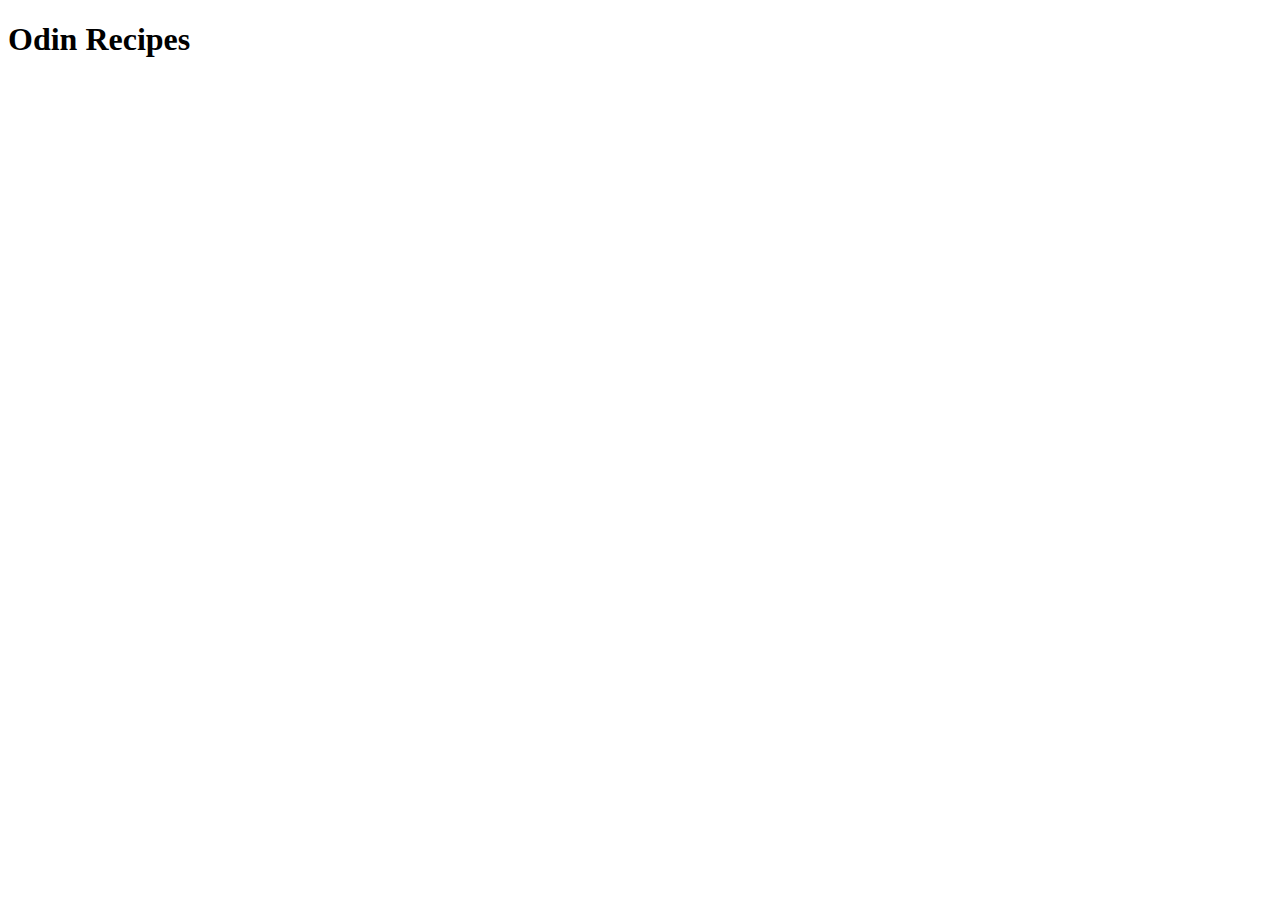
==== index.html @ 704f5ed6 "Iteration 1: Initial Structure" ====
<!DOCTYPE html>
<html lang="en">
<head>
    <meta charset="UTF-8">
    <meta http-equiv="X-UA-Compatible" content="IE=edge">
    <meta name="viewport" content="width=device-width, initial-scale=1.0">
    <title>Document</title>
</head>
<body>
    <h1>Odin Recipes</h1>
</body>
</html>
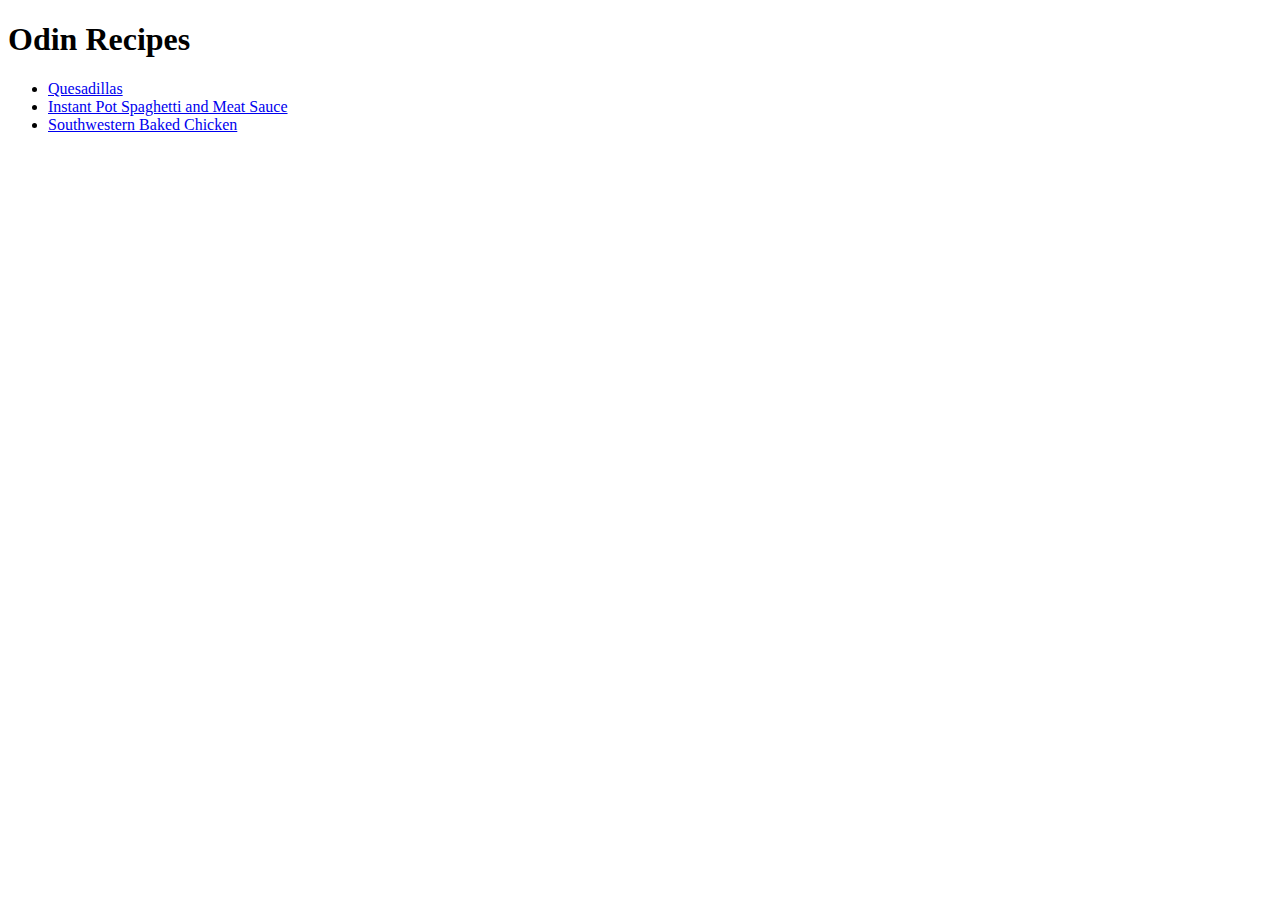
==== commit d250a212: "Iteration 4: Add More Recipes" ====
--- a/index.html
+++ b/index.html
@@ -8,5 +8,10 @@
 </head>
 <body>
     <h1>Odin Recipes</h1>
+    <ul>
+        <li><a href="./recipes/quesadillas.html">Quesadillas</a></li>
+        <li><a href="./recipes/instant-pot-spaghetti.html">Instant Pot Spaghetti and Meat Sauce</a></li>
+        <li><a href="./recipes/southwestern-baked-chicken.html">Southwestern Baked Chicken</a></li>
+    </ul>
 </body>
 </html>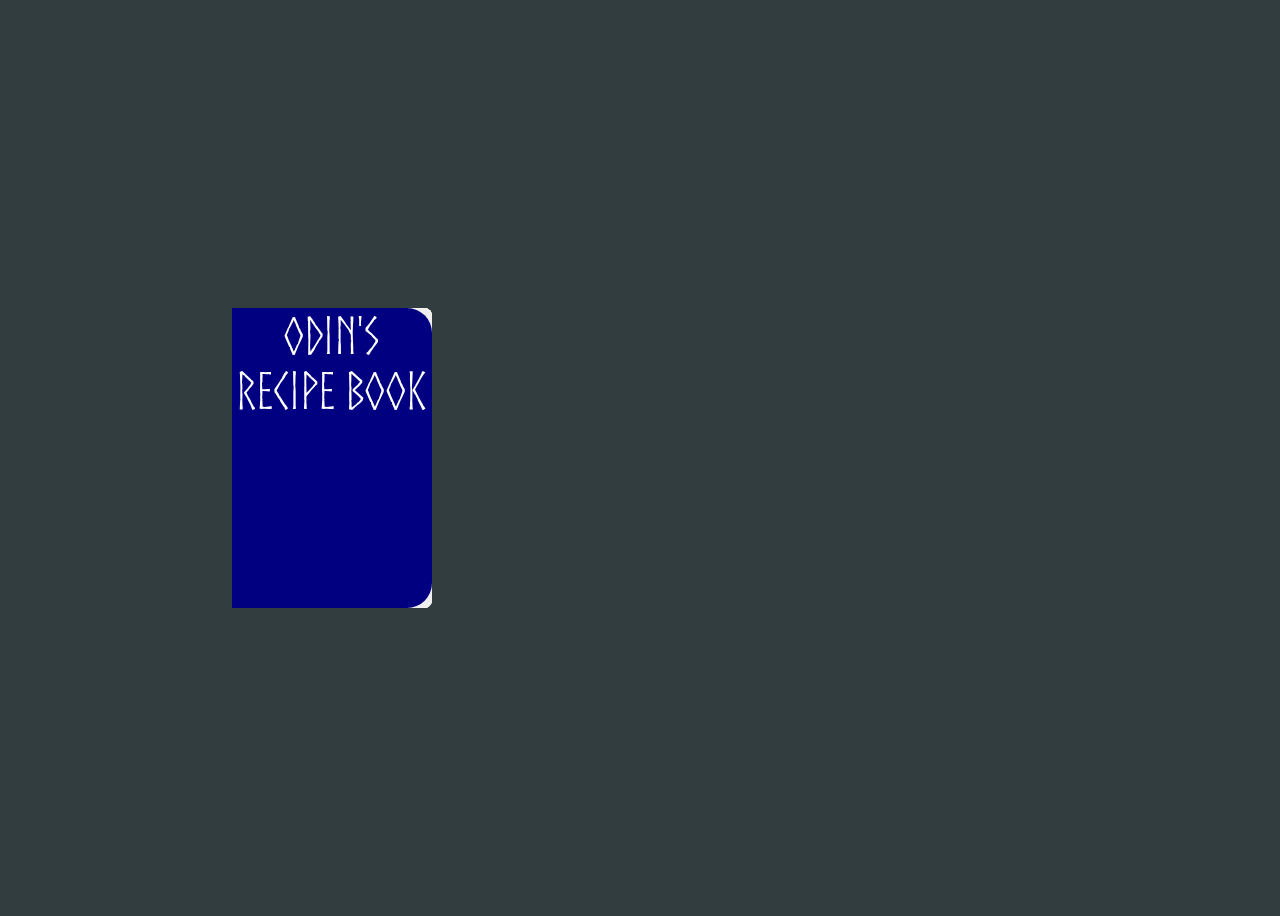
==== commit c3044b62: "Chunk of updates" ====
--- a/index.html
+++ b/index.html
@@ -4,14 +4,29 @@
     <meta charset="UTF-8">
     <meta http-equiv="X-UA-Compatible" content="IE=edge">
     <meta name="viewport" content="width=device-width, initial-scale=1.0">
-    <title>Document</title>
+    <link rel="stylesheet" href="style.css">
+    <script src="myScript.js"></script>
+    <title>Odin's Recipe Book</title>
 </head>
 <body>
+<!-- Special THX to @dhanishgajjar from codepen.io for animated book code below -->    
+    <div class="book" onclick="bookclick2('hide')">
+        <div class="back"></div>
+        <div class="page6"></div>
+        <div class="page5"><img class="clicker" src="./images/click.png"></div>
+        <div class="page4"></div>
+        <div class="page3"></div>
+        <div class="page2"></div>
+        <div class="page1"></div>
+        <div class="front">Odin's Recipe Book</div>
+      </div>
+<!-- Special THX to @dhanishgajjar from codepen.io for animated book code above -->    
+
     <h1>Odin Recipes</h1>
-    <ul>
-        <li><a href="./recipes/quesadillas.html">Quesadillas</a></li>
-        <li><a href="./recipes/instant-pot-spaghetti.html">Instant Pot Spaghetti and Meat Sauce</a></li>
-        <li><a href="./recipes/southwestern-baked-chicken.html">Southwestern Baked Chicken</a></li>
-    </ul>
+        <div id="hide">
+            <p><a href="./recipes/quesadillas.html" class="link">Quesadillas</a></p>
+            <p><a href="./recipes/instant-pot-spaghetti.html" class="link">Instant Pot Spaghetti and Meat Sauce</a></p>
+            <p><a href="./recipes/southwestern-baked-chicken.html" class="link">Southwestern Baked Chicken</a></p>
+        </div> 
 </body>
 </html>--- a/style.css
+++ b/style.css
@@ -0,0 +1,157 @@
+@font-face {
+  font-family: "Norse";
+  src: url(./fonts/Norse.otf);
+}
+
+/* Special THX to @dhanishgajjar from codepen.io for animated book code below */   
+body {
+    width: 100%;
+    height: 100vh;
+    display: flex;
+    justify-content: center;
+    align-items: center;
+    perspective: 1200px;
+    background: #323d3f;
+    color: white;
+  }
+  
+  .book {
+    float: left;
+    transform-style: preserve-3d;
+    position: relative;
+    height: 300px;
+    cursor: pointer;
+    backface-visibility: visible;
+  }
+  
+  .front, .back, .page1, .page2, .page3, .page4, .page5, .page6 {
+    transform-style: preserve-3d;
+    position: absolute;
+    width: 200px;
+    height: 100%;
+    top: 0; left: 0;
+    transform-origin: left center;
+    transition: transform .5s ease-in-out, box-shadow .35s ease-in-out;
+  }
+  
+  .front, .back {
+    background: navy;
+  }
+  
+  .front, .page1, .page3, .page5 {
+    border-bottom-right-radius: .5em;
+    border-top-right-radius: .5em;
+  }
+  
+  .back, .page2, .page4, .page6 {
+    border-bottom-right-radius: .5em;
+    border-top-right-radius: .5em;
+  }
+  
+  .page1 { 
+    background: #efefef;
+  }
+  
+  .page2 {
+    background: #efefef;
+  }
+  
+  .page3 {
+    background: #f5f5f5;
+  }
+  
+  .page4 {
+    background: #f5f5f5;
+  }
+  
+  .page5 {
+    background: #fafafa;
+    text-align: center;
+  }
+  
+  .page6 {
+    background: #fdfdfd;
+    text-align: center;
+    
+  }
+  
+  .book:hover .front {
+    transform: rotateY(-160deg) scale(1.1);
+    box-shadow: 0 1em 3em 0 rgba(0, 0, 0, .2);
+  }
+  
+  .book:hover .page1 {
+    transform: rotateY(-150deg) scale(1.1);
+    box-shadow: 0 1em 3em 0 rgba(0, 0, 0, .2);
+  }
+  
+  .book:hover .page2 {
+    transform: rotateY(-30deg) scale(1.1);
+    box-shadow: 0 1em 3em 0 rgba(0, 0, 0, .2);
+  }
+  
+  .book:hover .page3 {
+    transform: rotateY(-140deg) scale(1.1);
+    box-shadow: 0 1em 3em 0 rgba(0, 0, 0, .2);
+  }
+  
+  .book:hover .page4 {
+    transform: rotateY(-40deg) scale(1.1);
+    box-shadow: 0 1em 3em 0 rgba(0, 0, 0, .2);
+  }
+  
+  .book:hover .page5 {
+    transform: rotateY(-130deg) scale(1.1);
+    box-shadow: 0 1em 3em 0 rgba(0, 0, 0, .2);
+  }
+  
+  .book:hover .page6 {
+    transform: rotateY(-50deg) scale(1.1);
+    box-shadow: 0 1em 3em 0 rgba(0, 0, 0, .2);
+  }
+  
+  .book:hover .back {
+    transform: rotateY(-20deg) scale(1.1);
+  }
+/* Special THX to @dhanishgajjar from codepen.io for animated book code above */    
+
+
+#hide {
+  visibility: hidden;
+}
+
+.link {
+  color: white;
+  padding: 1em;
+  font-family: "Norse";
+  font-size: 45px;
+}
+
+
+.clicker {
+  vertical-align: middle;
+  max-height: 50%;
+  max-width: 50%;
+  -moz-transform: scaleX(-1);
+  -o-transform: scaleX(-1);
+  -webkit-transform: scaleX(-1);
+  transform: scaleX(-1);
+  filter: FlipH;
+  -ms-filter: "FlipH";
+}
+
+
+.front {
+  font-family: "Norse";
+  text-align: center;
+  color: white;
+  font-size: 50px;
+}
+
+.img.quesadilla, .img.spaghetti, .img.chicken {
+  height: 700px;
+  width: 800px;
+  padding: 1em;
+}
+
+
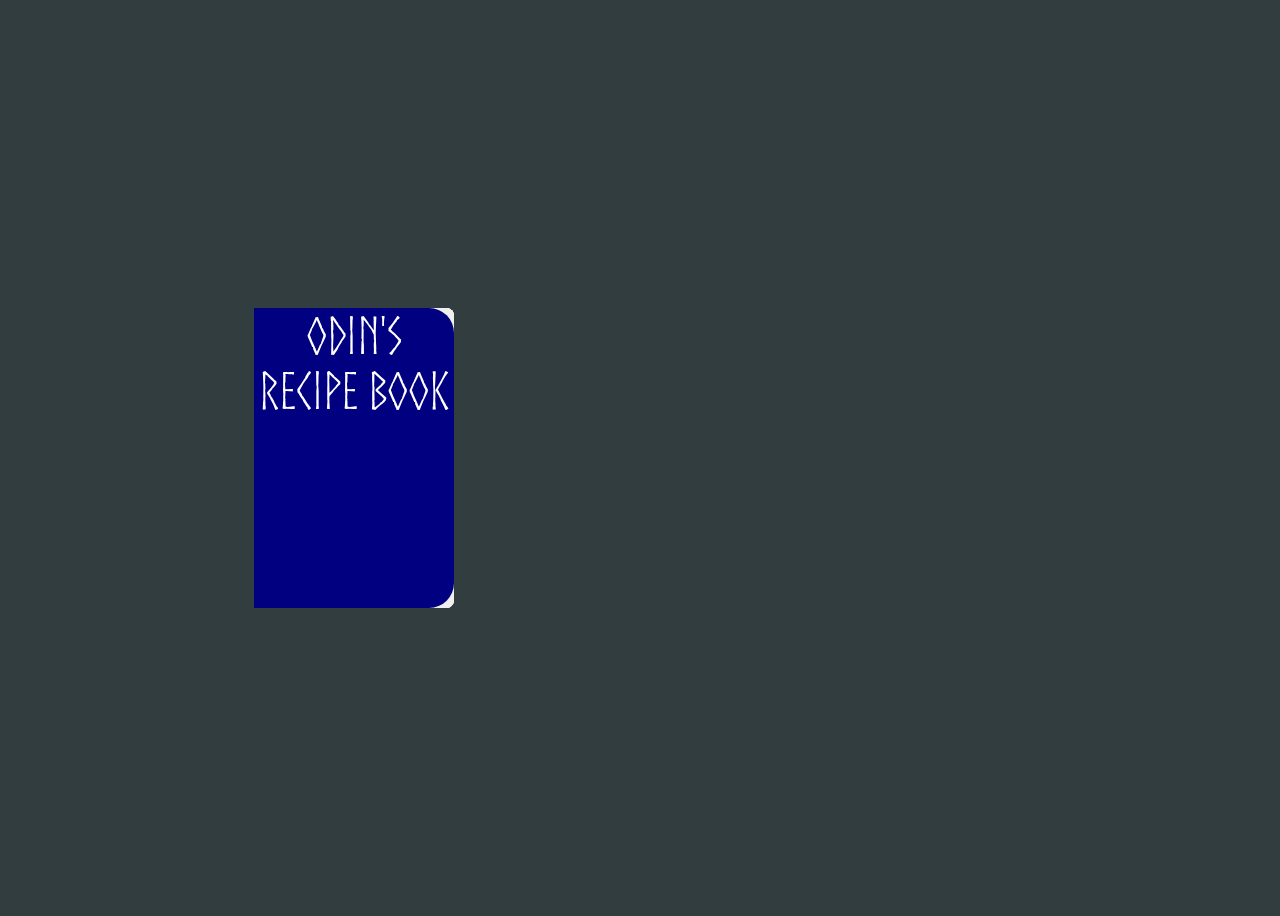
==== commit 140e3832: "Cleaned up style.css, rearranged organization after learning block-method" ====
--- a/index.html
+++ b/index.html
@@ -7,6 +7,16 @@
     <link rel="stylesheet" href="style.css">
     <script src="myScript.js"></script>
     <title>Odin's Recipe Book</title>
+    <style>
+        body {
+            width: 100%;
+            height: 100vh;
+            display: flex; 
+            justify-content: center;
+            align-items: center;
+            perspective: 1200px; 
+        }
+    </style>
 </head>
 <body>
 <!-- Special THX to @dhanishgajjar from codepen.io for animated book code below -->    
@@ -24,7 +34,7 @@
 
     <h1>Odin Recipes</h1>
         <div id="hide">
-            <p><a href="./recipes/quesadillas.html" class="link">Quesadillas</a></p>
+            <p><a href="./recipes/quesadillas.html" id="priority" class="link">Quesadillas</a></p>
             <p><a href="./recipes/instant-pot-spaghetti.html" class="link">Instant Pot Spaghetti and Meat Sauce</a></p>
             <p><a href="./recipes/southwestern-baked-chicken.html" class="link">Southwestern Baked Chicken</a></p>
         </div> 
--- a/style.css
+++ b/style.css
@@ -5,15 +5,9 @@
 
 /* Special THX to @dhanishgajjar from codepen.io for animated book code below */   
 body {
-    width: 100%;
-    height: 100vh;
-    display: flex;
-    justify-content: center;
-    align-items: center;
-    perspective: 1200px;
     background: #323d3f;
     color: white;
-  }
+  } 
   
   .book {
     float: left;
@@ -122,7 +116,7 @@
 
 .link {
   color: white;
-  padding: 1em;
+  margin-left: 1em;
   font-family: "Norse";
   font-size: 45px;
 }
@@ -148,10 +142,43 @@
   font-size: 50px;
 }
 
-.img.quesadilla, .img.spaghetti, .img.chicken {
-  height: 700px;
-  width: 800px;
-  padding: 1em;
+.title-box {
+  font-family: "Norse";
+  width: 100%;
+  text-align: center;
 }
 
+.container {
+  display: inline-flex;
+  width: 100%;
+  padding: 10px;
+}
 
+.img-box {
+  width: 50%;
+  padding-right: 50px;
+  }
+
+.img-quesadilla, .img-spaghetti, .img-chicken {
+    width: 100%;
+    height: 80%;
+  }
+
+.text-box {
+  padding-left: 50px;
+  width: 50%;
+}
+
+.footer-box {
+  width: 100%;
+  text-align: center;
+}
+
+a {
+  color: white;
+}
+
+a:hover {
+  color: greenyellow;
+}
+
